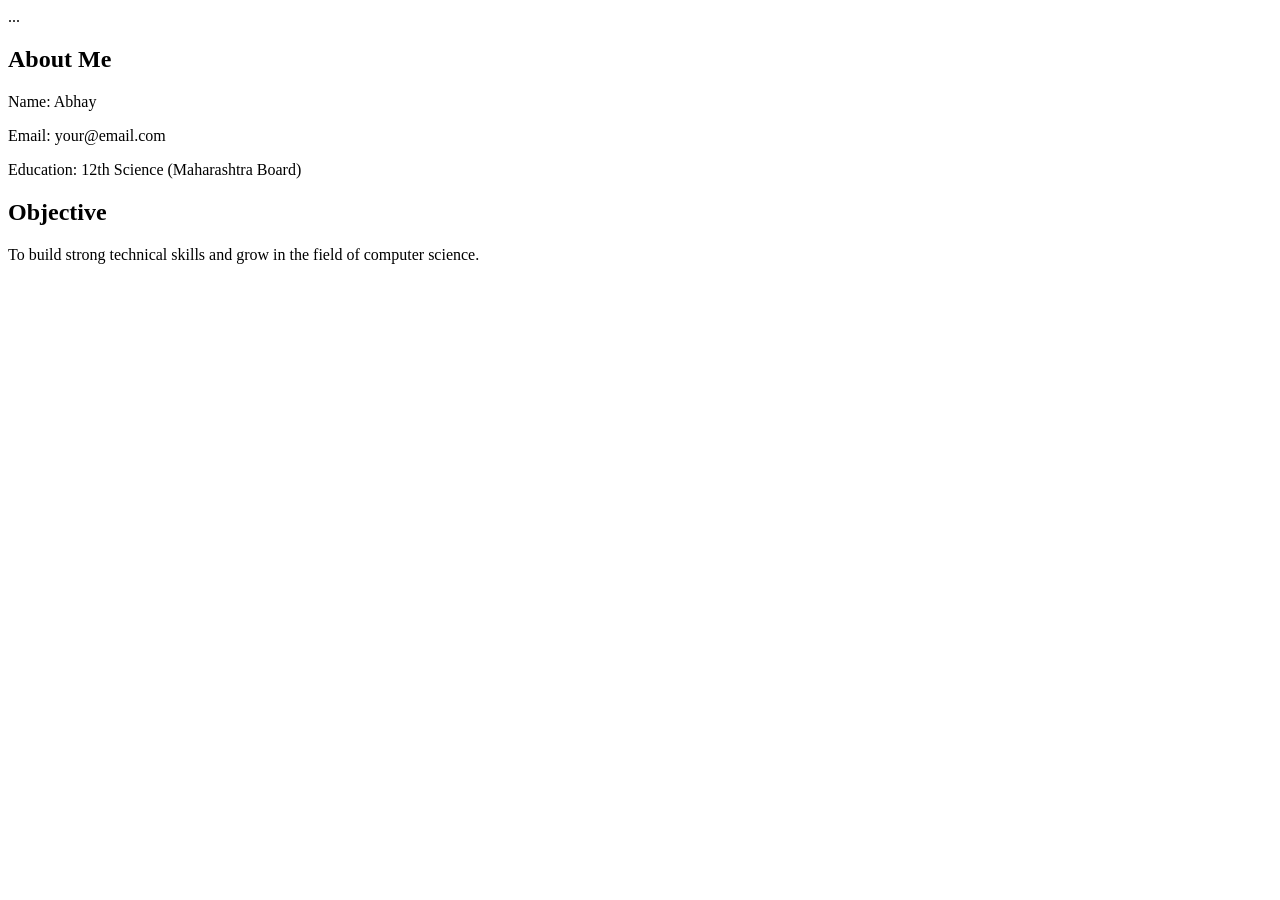
==== about.html @ f778da77 "Create about.html" ====
<!DOCTYPE html>
<html>
<head>
    <title>About</title>
    <link rel="stylesheet" href="style.css">
</head>
<body>

<nav>...</nav>

<section class="container">
    <h1>About Me</h1>
    <p>Name: Abhay</p>
    <p>Email: your@email.com</p>
    <p>Education: 12th Science (Maharashtra Board)</p>

    <h2>Objective</h2>
    <p>To build strong technical skills and grow in the field of computer science.</p>
</section>

</body>
</html>
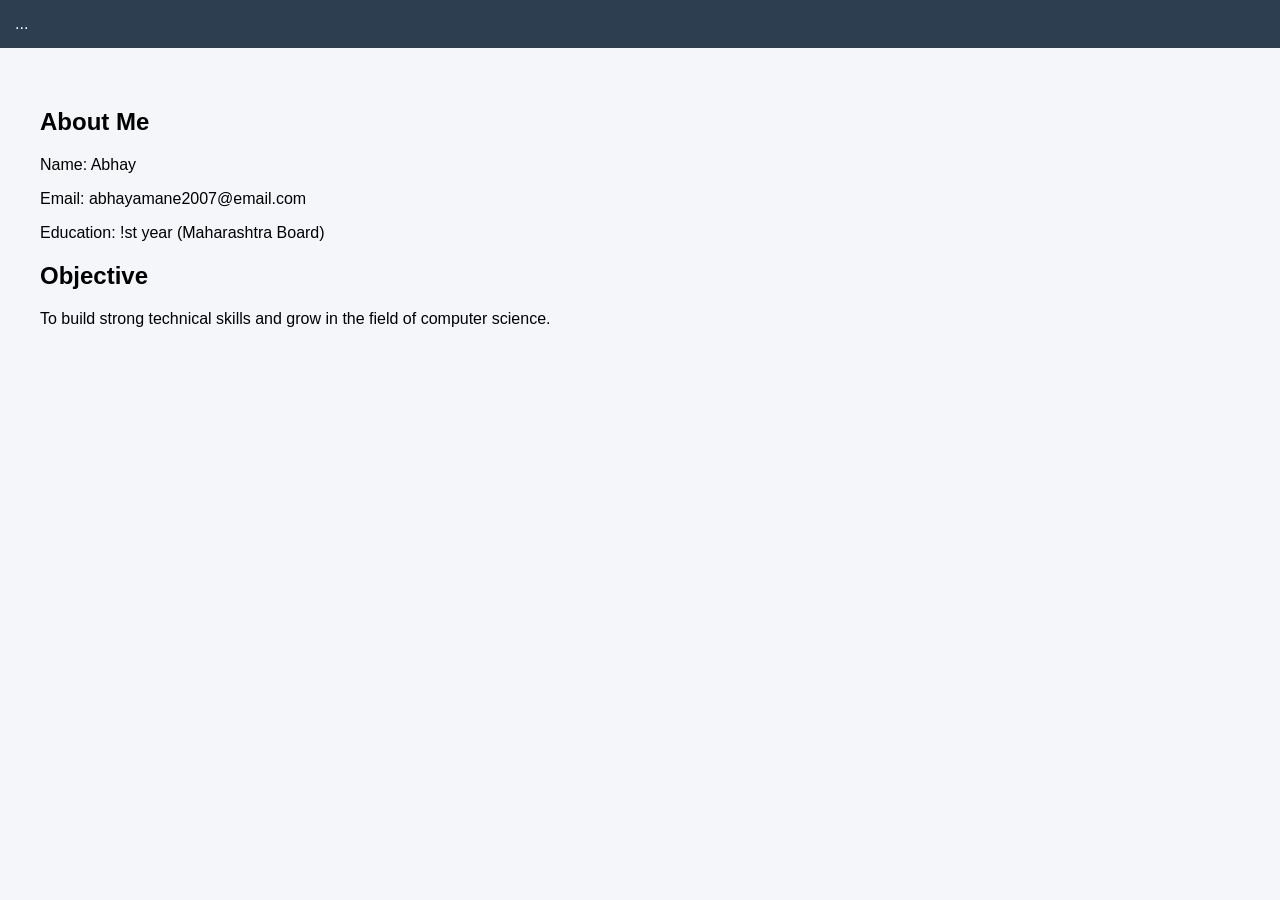
==== commit 7ba12a96: "Update about.html" ====
--- a/about.html
+++ b/about.html
@@ -11,8 +11,8 @@
 <section class="container">
     <h1>About Me</h1>
     <p>Name: Abhay</p>
-    <p>Email: your@email.com</p>
-    <p>Education: 12th Science (Maharashtra Board)</p>
+    <p>Email: abhayamane2007@email.com</p>
+    <p>Education: !st year (Maharashtra Board)</p>
 
     <h2>Objective</h2>
     <p>To build strong technical skills and grow in the field of computer science.</p>
--- a/style.css
+++ b/style.css
@@ -0,0 +1,70 @@
+body {
+    font-family: Arial;
+    margin: 0;
+    background: #f4f6f9;
+}
+
+nav {
+    display: flex;
+    justify-content: space-between;
+    background: #2c3e50;
+    color: white;
+    padding: 15px;
+}
+
+nav ul {
+    display: flex;
+    list-style: none;
+}
+
+nav ul li {
+    margin: 0 10px;
+}
+
+nav a {
+    color: white;
+    text-decoration: none;
+}
+
+.hero {
+    text-align: center;
+    padding: 100px;
+    background: linear-gradient(to right, #3498db, #8e44ad);
+    color: white;
+}
+
+.btn {
+    padding: 10px 20px;
+    background: white;
+    color: black;
+    text-decoration: none;
+    border-radius: 5px;
+}
+
+.container {
+    padding: 40px;
+}
+
+.card {
+    background: white;
+    padding: 20px;
+    margin: 10px 0;
+    border-radius: 8px;
+}
+
+form input, textarea {
+    display: block;
+    width: 100%;
+    margin: 10px 0;
+    padding: 10px;
+}
+.grid {
+    display: grid;
+    grid-template-columns: repeat(auto-fit, minmax(250px, 1fr));
+    gap: 20px;
+}
+
+.card img {
+    margin-top: 10px;
+    border-radius: 8px;
+}
